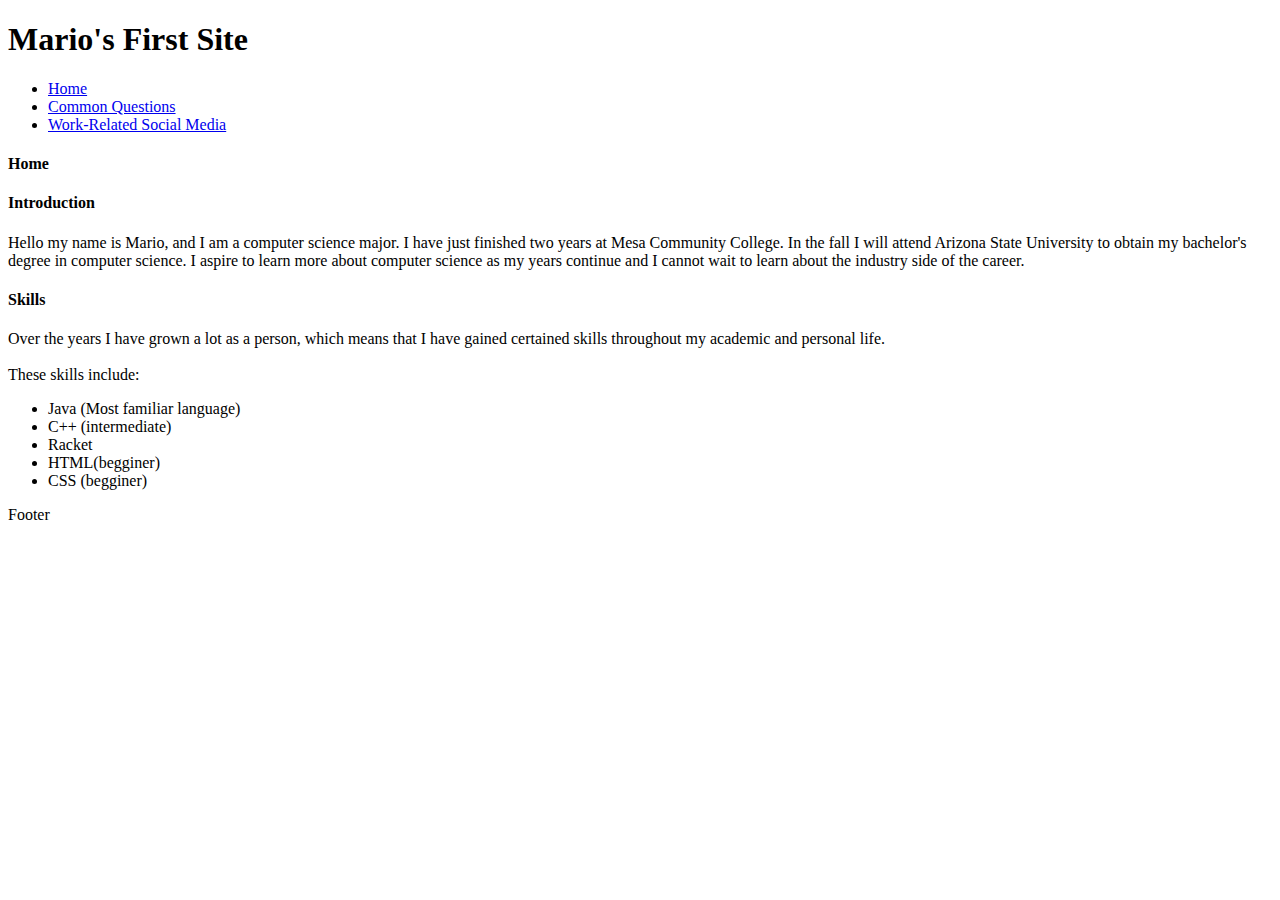
==== index.html @ 1b5294ba "Update index.html" ====
<!DOCTYPE html>
<html> 
    <head>
        <title>
            First HTML Site!
        </title>
    </head>
    <link rel="stylesheet" href="styles.css">
    <body>
        <header>
            <h1>Mario's First Site</h1>
            <nav>
                <ul><li class="Navigation"><a href="index.html">Home</a></li> 
                    <li class="Navigation"><a href="Questions.html">Common Questions</a></li> 
                    <li class="Navigation"><a href="SocialMedia.html">Work-Related Social Media</a></li></ul>
            </nav>
        </header>
        <header class="pageTitle">
            <h4>Home</h4>
        </header>
        
        <section>
            <h4 class="homeSub">Introduction</h4>
            <p class="HomeBody">
                Hello my name is Mario, and I am a computer science major.
                I have just finished two years at Mesa Community College. In the fall
                I will attend Arizona State University to obtain my bachelor's degree
                in computer science. I aspire to learn more about computer science as my years 
                continue and I cannot wait to learn about the industry side
                of the career. 
            </p>

            <h4 class="homeSub">Skills</h4>
            <p class="SkillsBody">
                Over the years I have grown a lot as a person, which means 
                that I have gained certained skills throughout my academic
                and personal life. <br/> <br/>These skills include:
            </p>
            <ul class= "Body">
                <li>Java (Most familiar language)</li>
                <li>C++ (intermediate)</li>
                <li>Racket</li>
                <li>HTML(begginer)</li>
                <li>CSS (begginer)</li>
                
            </ul>
        </section>
        
        <section>
        </section>
        <footer>Footer</footer>
  
       
    </body>
</html>
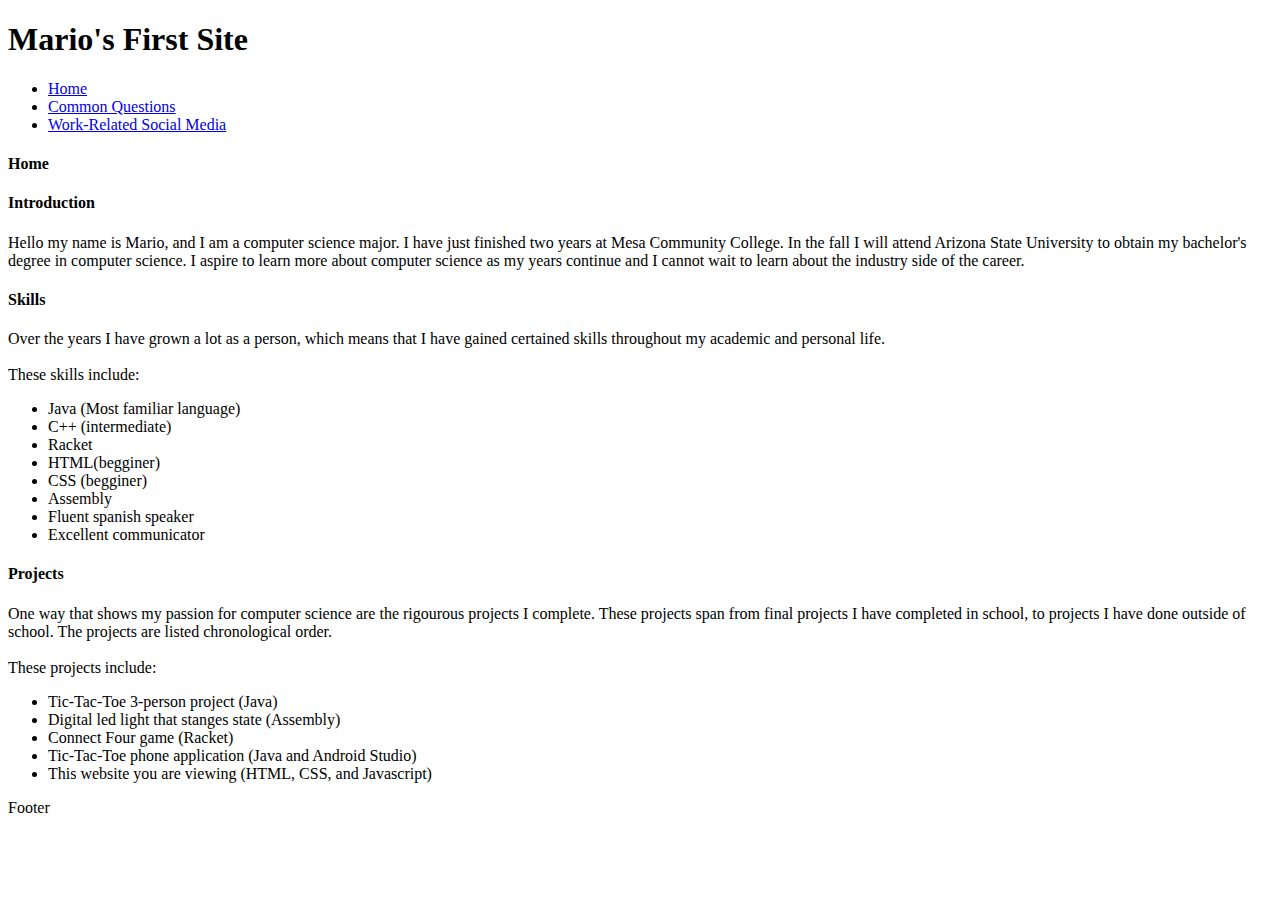
==== commit 4b6d817d: "Update index.html" ====
--- a/index.html
+++ b/index.html
@@ -42,14 +42,31 @@
                 <li>Racket</li>
                 <li>HTML(begginer)</li>
                 <li>CSS (begginer)</li>
+                <li>Assembly</li>
+                <li>Fluent spanish speaker</li>
+                <li>Excellent communicator</li>
                 
+            </ul>
+            
+            <h4 class="homeSub">Projects</h4>
+            <p class="SkillsBody">
+                One way that shows my passion for computer science are the rigourous
+                projects I complete. These projects span from final projects I have
+                completed in school, to projects I have done outside of school. The projects
+                are listed chronological order.
+                <br/> <br/>These projects include:
+            </p>
+            <ul class="SingleBodyList">
+                <li>Tic-Tac-Toe 3-person project (Java)</li>
+                <li>Digital led light that stanges state (Assembly)</li>
+                <li>Connect Four game (Racket)</li>
+                <li>Tic-Tac-Toe phone application (Java and Android Studio)</li>
+                <li>This website you are viewing (HTML, CSS, and Javascript)</li>
             </ul>
         </section>
         
         <section>
         </section>
         <footer>Footer</footer>
-  
-       
     </body>
 </html>
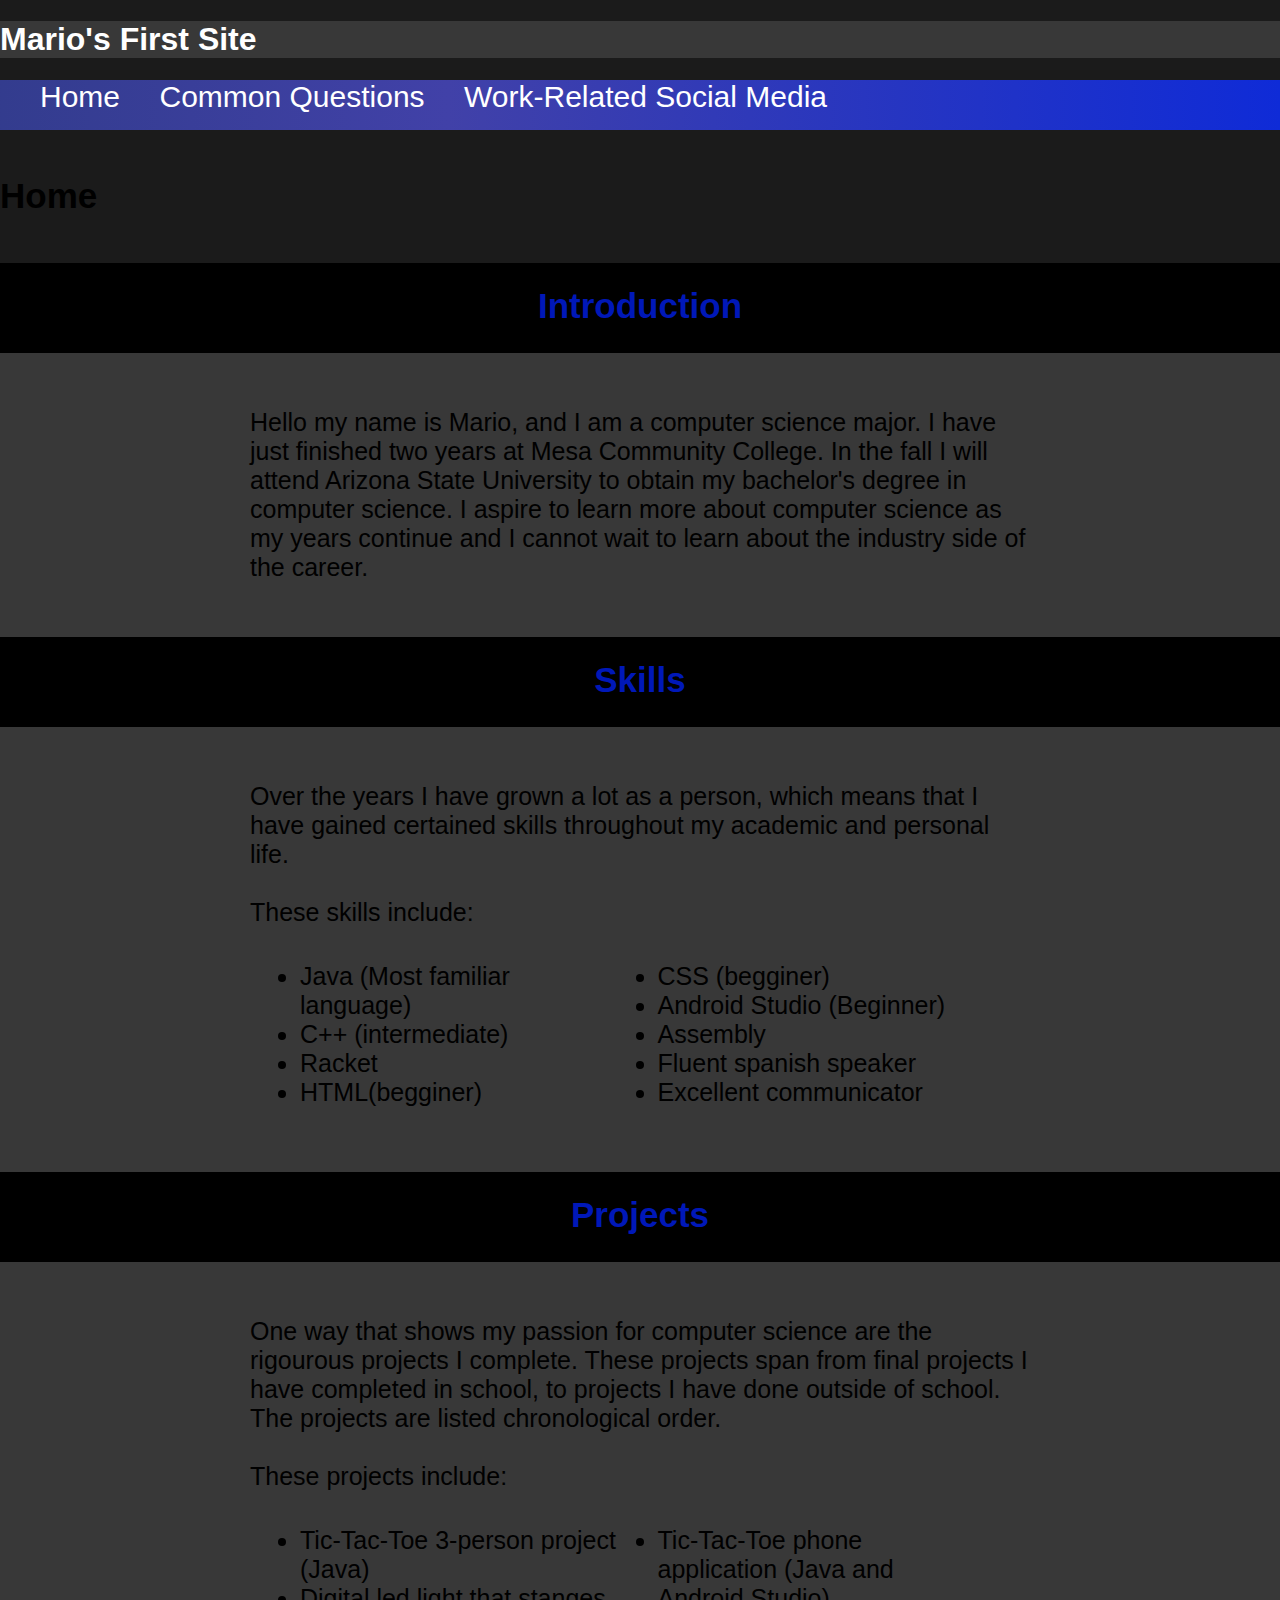
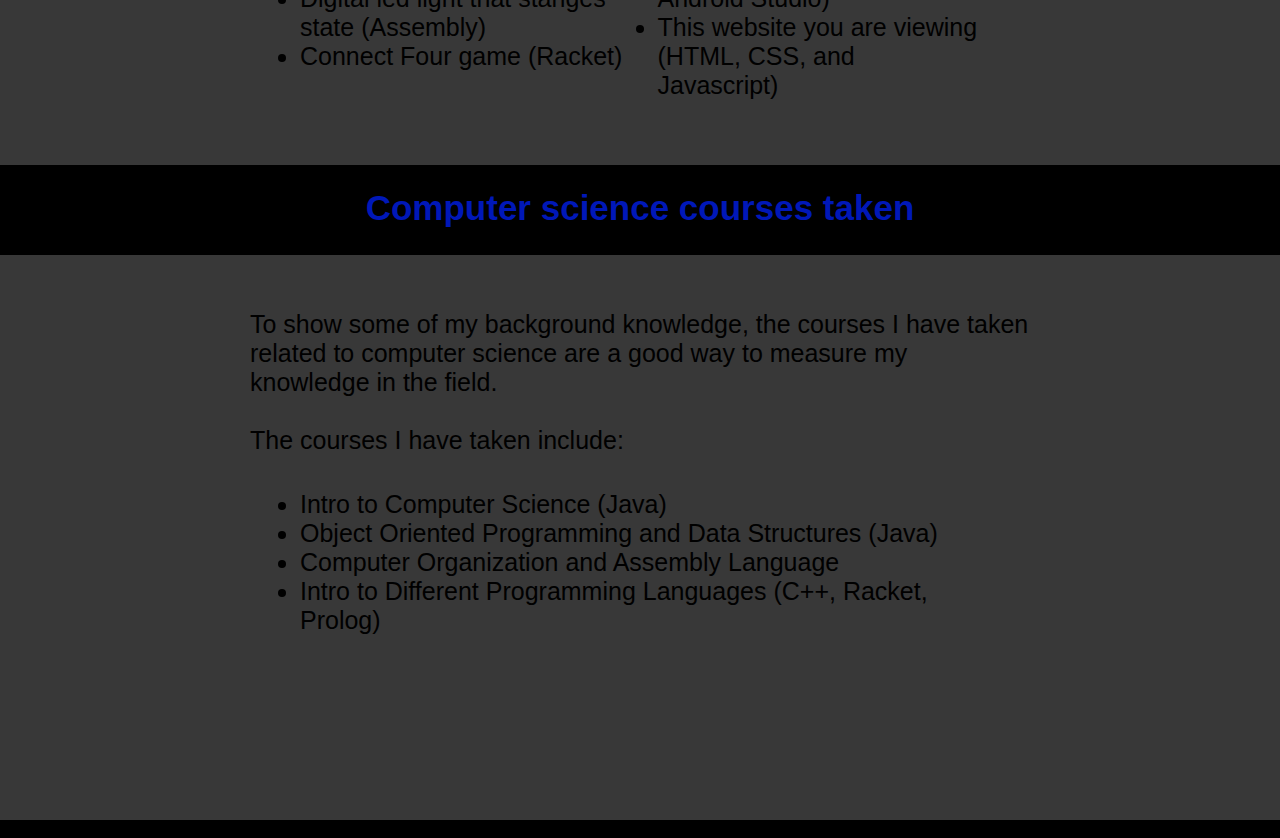
==== commit b9557d73: "Update index.html" ====
--- a/index.html
+++ b/index.html
@@ -42,6 +42,7 @@
                 <li>Racket</li>
                 <li>HTML(begginer)</li>
                 <li>CSS (begginer)</li>
+                <li>Android Studio (Beginner)</li>
                 <li>Assembly</li>
                 <li>Fluent spanish speaker</li>
                 <li>Excellent communicator</li>
@@ -56,12 +57,26 @@
                 are listed chronological order.
                 <br/> <br/>These projects include:
             </p>
-            <ul class="SingleBodyList">
+            <ul class="Body">
                 <li>Tic-Tac-Toe 3-person project (Java)</li>
                 <li>Digital led light that stanges state (Assembly)</li>
                 <li>Connect Four game (Racket)</li>
                 <li>Tic-Tac-Toe phone application (Java and Android Studio)</li>
                 <li>This website you are viewing (HTML, CSS, and Javascript)</li>
+            </ul>
+
+            <h4 class="homeSub">Computer science courses taken</h4>
+            <p class="SkillsBody">
+                To show some of my background knowledge, the courses I have
+                taken related to computer science are a good way to measure 
+                my knowledge in the field.
+                <br/> <br/>The courses I have taken include:
+            </p>
+            <ul class="SingleBodyList">
+                <li>Intro to Computer Science (Java)</li>
+                <li>Object Oriented Programming and Data Structures (Java) </li>
+                <li>Computer Organization and Assembly Language</li>
+                <li>Intro to Different Programming Languages (C++, Racket, Prolog)</li>
             </ul>
         </section>
         
--- a/styles.css
+++ b/styles.css
@@ -0,0 +1,139 @@
+html{
+    background: rgb(27, 27, 27);
+    font-family: Arial, Helvetica, sans-serif;
+}
+body{
+    margin:0px;
+    padding:0px;
+}
+p.HomeBody{
+    font-size: 25px;
+    padding-left: 200px;
+    padding-right: 200px;
+    padding-top: 80px;
+    padding-bottom:80px;
+    display: inline-flex;
+    text-align: left;
+}
+p.SkillsBody{
+    font-size: 25px;
+    padding-left: 200px;
+    padding-right: 200px;
+    padding-top: 80px;
+    text-align: left;
+}
+header.pageTitle{
+    font-size: 35px;
+}
+h1{
+    color: white;
+    background: rgb(56, 56, 56);
+}
+nav{
+    background: rgb(54,64,156);
+    background: linear-gradient(90deg, rgba(54,64,156,0.8883928571428571) 0%, rgba(65,65,168,1) 35%, rgba(15,43,215,1) 100%);
+    height:250%;
+    
+}
+ul.navBar{
+    margin:0;
+    padding:0;
+    list-style-type: none;
+}
+
+li.Navigation{
+    color:white;
+    display:inline-block;
+    margin-right:35px;
+    height:50px;
+    font-size: 30px;
+}
+
+ul.Body{
+    padding-left: 250px;
+    padding-right: 250px;
+    padding-bottom: 80px;
+    columns: 2;
+    -webkit-columns: 2;
+
+}
+ul.SingleBodyList{
+    padding-left: 250px;
+    padding-right: 250px;
+}
+li{
+    color:black;
+    display: list-item;
+    font-size: 25px;  
+}
+a{
+    color: white;
+    text-decoration: none;
+}
+a:hover{
+    color:black;
+}
+section{
+    padding: 50px;
+    font-size: 35px;
+    display:inline-flexbox;
+    background: rgb(56, 56, 56);
+}
+section.qaHeader{
+    padding-left: 50px;
+    display:block;
+}
+h4.question{
+    color:rgb(0, 24, 184);
+}
+h4.homeSub{
+    color:rgb(0, 24, 184);
+    margin:-50px;
+    height: 90px;
+    background-color: black;
+    text-align: center;
+    line-height: 85px;
+}
+p.answer{
+    font-size: 25px;
+}
+div{
+    margin:auto;
+}
+footer{
+    background:black;
+}
+
+img{
+    margin:auto;
+    display:block;
+    width:100%;
+}
+
+div.LinkedInCard{
+    display:inline-block;
+    margin-left: 350px;
+    width: 450px;
+    box-shadow: 0 4px 8px 0 grey;
+    background: rgb(56, 56, 56);
+}
+
+div.LinkedInContainer{
+  display: flex;
+  align-items: center;
+  justify-content: center;
+}
+
+div.GithubCard{
+    display:inline-block;
+    margin-left: 100px;
+    width: 450px;
+    box-shadow: 0 4px 8px 0 grey;
+    background: rgb(56, 56, 56);
+}
+
+div.GithubCointainer{
+  display: flex;
+  align-items: center;
+  justify-content: center;
+}
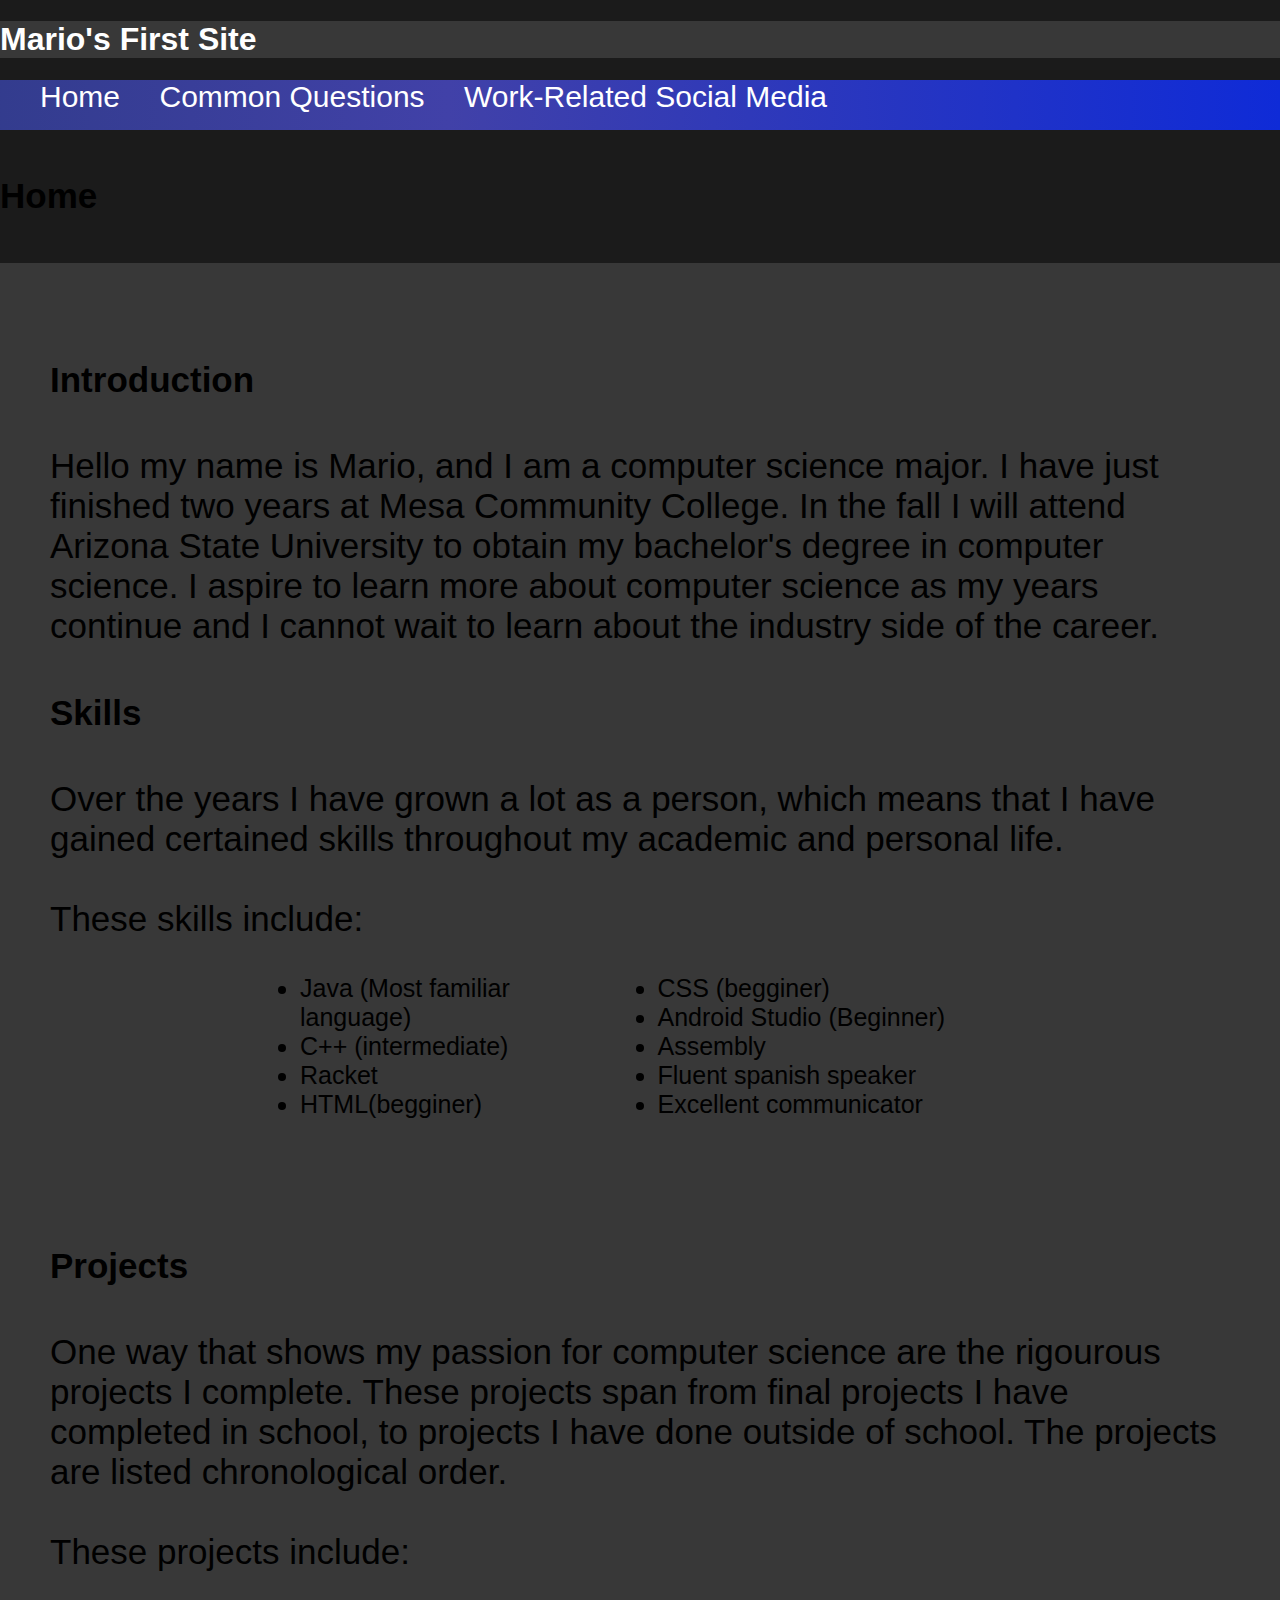
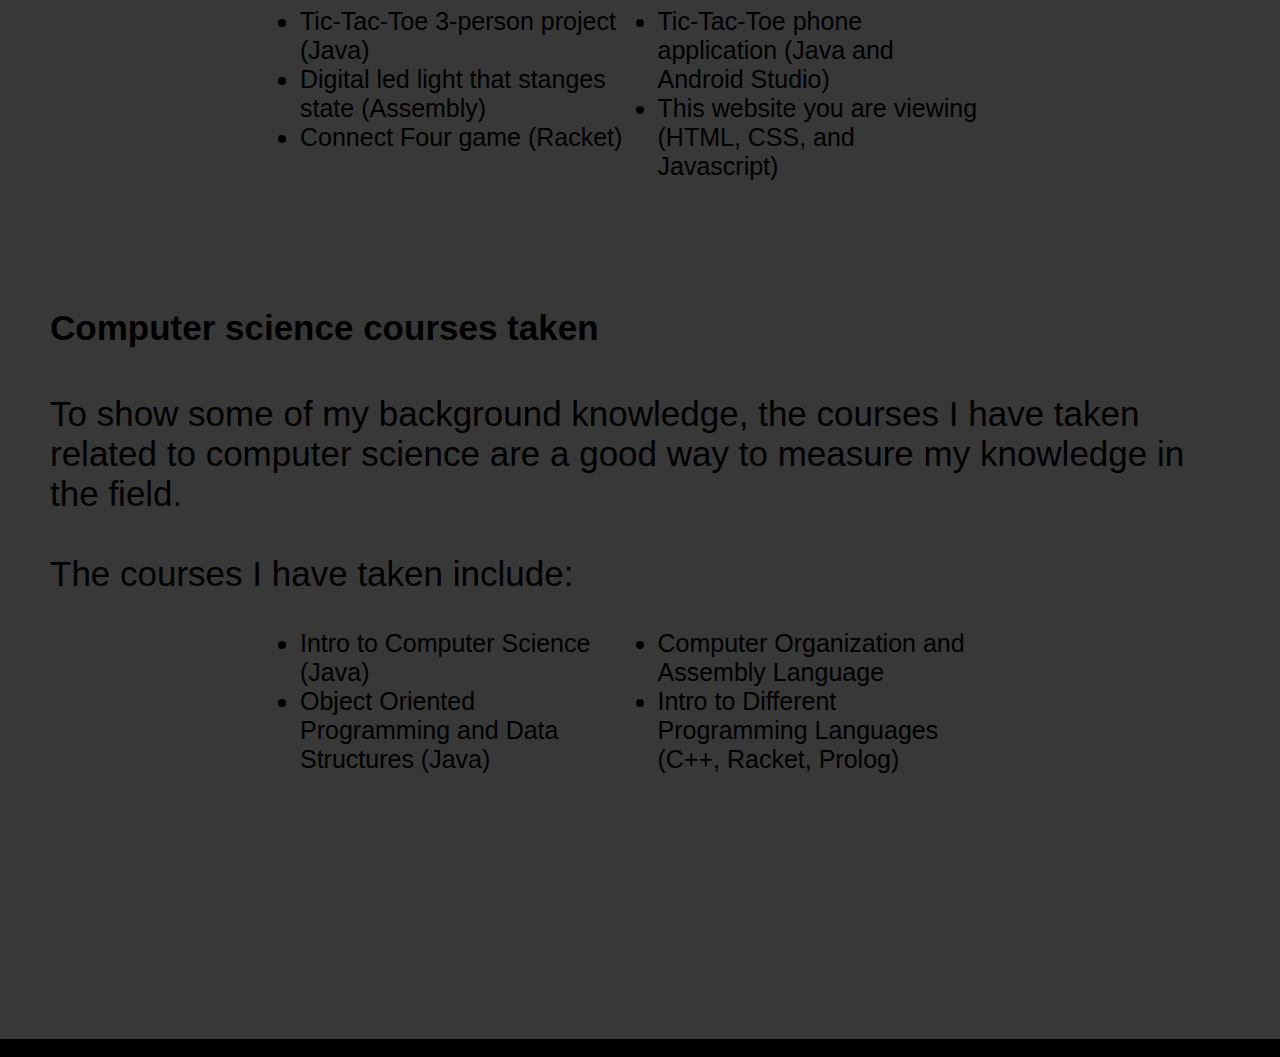
==== commit db90db77: "Update index.html" ====
--- a/index.html
+++ b/index.html
@@ -8,7 +8,9 @@
     <link rel="stylesheet" href="styles.css">
     <body>
         <header>
-            <h1>Mario's First Site</h1>
+            <div class="TitlePage">
+                <h1>Mario's First Site</h1>
+            </div>
             <nav>
                 <ul><li class="Navigation"><a href="index.html">Home</a></li> 
                     <li class="Navigation"><a href="Questions.html">Common Questions</a></li> 
@@ -20,8 +22,8 @@
         </header>
         
         <section>
-            <h4 class="homeSub">Introduction</h4>
-            <p class="HomeBody">
+            <h4 class="Subsection">Introduction</h4>
+            <p class="TextBody">
                 Hello my name is Mario, and I am a computer science major.
                 I have just finished two years at Mesa Community College. In the fall
                 I will attend Arizona State University to obtain my bachelor's degree
@@ -30,8 +32,8 @@
                 of the career. 
             </p>
 
-            <h4 class="homeSub">Skills</h4>
-            <p class="SkillsBody">
+            <h4 class="Subsection">Skills</h4>
+            <p class="BulletBody">
                 Over the years I have grown a lot as a person, which means 
                 that I have gained certained skills throughout my academic
                 and personal life. <br/> <br/>These skills include:
@@ -49,8 +51,8 @@
                 
             </ul>
             
-            <h4 class="homeSub">Projects</h4>
-            <p class="SkillsBody">
+            <h4 class="Subsection">Projects</h4>
+            <p class="BulletBody">
                 One way that shows my passion for computer science are the rigourous
                 projects I complete. These projects span from final projects I have
                 completed in school, to projects I have done outside of school. The projects
@@ -65,14 +67,14 @@
                 <li>This website you are viewing (HTML, CSS, and Javascript)</li>
             </ul>
 
-            <h4 class="homeSub">Computer science courses taken</h4>
-            <p class="SkillsBody">
+            <h4 class="Subsection">Computer science courses taken</h4>
+            <p class="BulletBody">
                 To show some of my background knowledge, the courses I have
                 taken related to computer science are a good way to measure 
                 my knowledge in the field.
                 <br/> <br/>The courses I have taken include:
             </p>
-            <ul class="SingleBodyList">
+            <ul class="Body">
                 <li>Intro to Computer Science (Java)</li>
                 <li>Object Oriented Programming and Data Structures (Java) </li>
                 <li>Computer Organization and Assembly Language</li>
